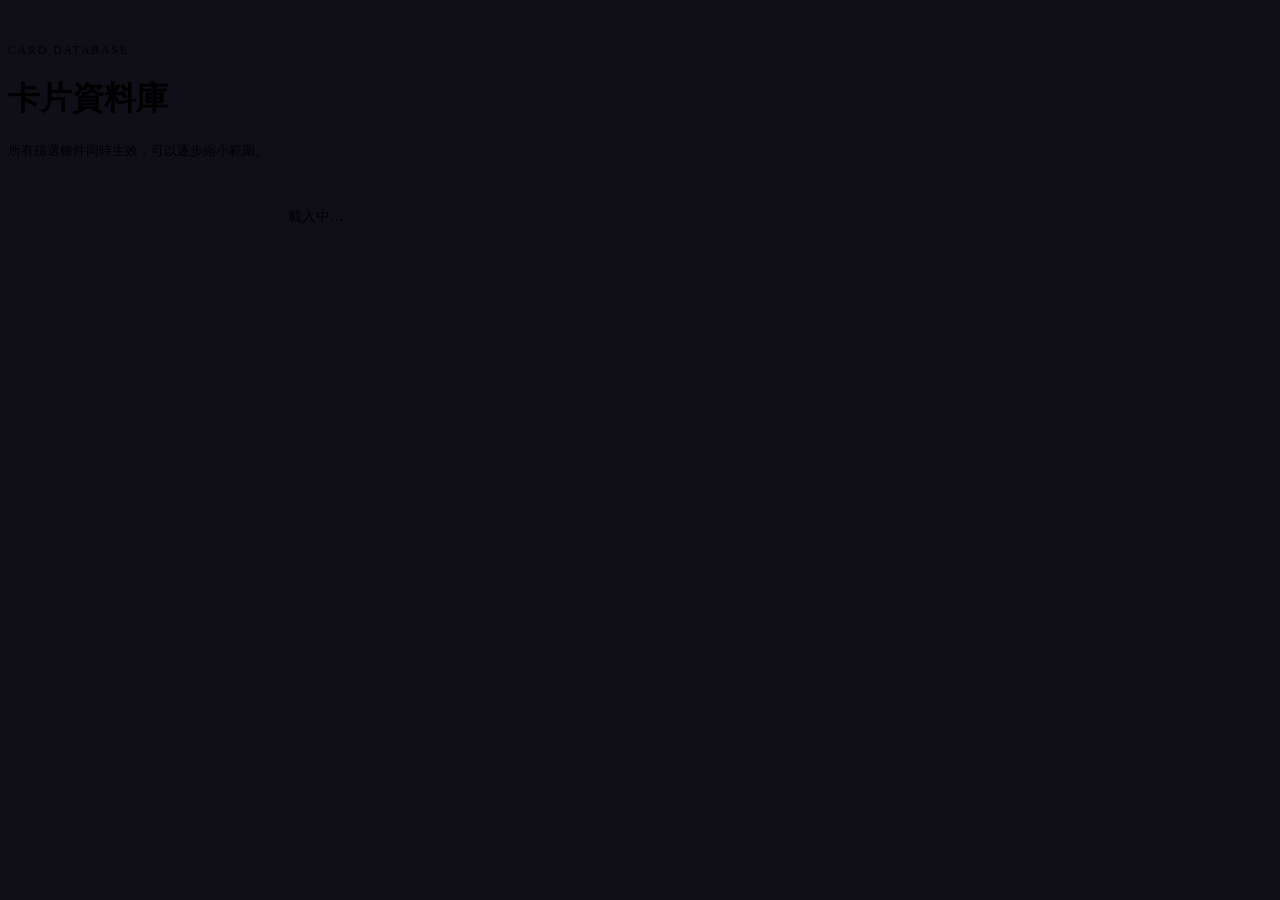
==== cards.html @ da3b1d1a "頁籤圖示更換" ====
<!DOCTYPE html>
<html lang="zh-Hant">
<head>
<meta charset="UTF-8">
<style>html,body{background:#100f18;}</style>
<meta name="viewport" content="width=device-width, initial-scale=1.0">
<title>卡片資料庫 | 新世界狂歡 | 關卡攻略筆記</title>
<link rel="icon" href="assets/img/site-icon/favicon.svg" type="image/svg+xml">
<link rel="icon" href="assets/img/site-icon/favicon-32.png" type="image/png" sizes="32x32">
<link rel="icon" href="assets/img/site-icon/icon-192.png" type="image/png" sizes="192x192">
<link rel="icon" href="assets/img/site-icon/icon-512.png" type="image/png" sizes="512x512">
<link rel="apple-touch-icon" href="assets/img/site-icon/apple-touch-icon.png" sizes="180x180">
<link rel="preconnect" href="https://fonts.googleapis.com">
<link href="https://fonts.googleapis.com/css2?family=Cinzel:wght@600;700&family=Noto+Sans+TC:wght@400;500;600;700&family=JetBrains+Mono:wght@500;700&display=swap" rel="stylesheet">
<link rel="stylesheet" href="assets/css/base.css">
<link rel="stylesheet" href="assets/css/components.css">
<link rel="stylesheet" href="assets/css/card-face.css">
</head>
<body>
<div id="navbar-host"></div>

<header class="container page-header">
  <div class="page-eyebrow">Card Database</div>
  <h1>卡片資料庫</h1>
  <p id="cards-description">所有篩選條件同時生效，可以逐步縮小範圍。</p>
</header>

<main class="container">
  <div class="filter-grid-layout fg-page">
    <aside class="fg-sidebar" id="filter-host"></aside>
    <div>
      <div class="result-bar" id="result-count">載入中…</div>
      <div id="card-grid-host"></div>
    </div>
  </div>
</main>

<div id="footer-host"></div>

<script type="module" src="src/pages/cardsPage.js"></script>
</body>
</html>
---- assets/css/components.css ----
/* =========================================================
   Navbar
   ========================================================= */
.navbar {
  border-bottom: 1px solid var(--border-soft);
  background: rgba(16,15,24,0.9);
  backdrop-filter: blur(6px);
  position: sticky;
  top: 0;
  z-index: 50;
}
.navbar-inner {
  max-width: var(--max-width);
  margin: 0 auto;
  padding: 14px 20px;
  display: flex;
  align-items: center;
  gap: 28px;
  flex-wrap: wrap;
}
.navbar-brand {
  font-family: var(--font-display);
  font-size: 1.15rem;
  color: var(--accent-gold);
  letter-spacing: 0.06em;
  white-space: nowrap;
}
.navbar-brand span.navbar-brand-sub { color: var(--text-dim); font-size: 0.75rem; font-family: var(--font-body); margin-left: 6px; letter-spacing: 0; }
.navbar-links { display: flex; gap: 4px; flex-wrap: wrap; }
.navbar-links a {
  color: var(--text-dim);
  padding: 8px 14px;
  border-radius: var(--radius-sm);
  font-size: 0.92rem;
}
.navbar-links a:hover, .navbar-links a.active {
  color: var(--text);
  background: var(--bg-card);
  text-decoration: none;
}

.page-header { padding-top: 36px; padding-bottom: 20px; border-bottom: 1px solid var(--border-soft); margin-bottom: 28px; }
/* stage-detail.html's header — replaces the old plain <h1>{{標題}}</h1>.
   Sized between body text and the site's normal 1.9rem h1 (per the
   "不要一樣大" request), color stays plain --text rather than the gold
   accent so it doesn't compete with .chapter-title above it or
   .page-eyebrow. The visible heading is .stage-switcher-label (plain
   text — always shows the full "章節 · 序號", independent of whatever
   each <option>'s own text says); the actual <select> sits invisible
   on top of it (opacity:0, stretched via position:absolute) purely so
   tapping the heading still opens the native picker. This split exists
   because a native <select> can't show different text for its closed
   state vs. its open dropdown list — shortening the option labels (see
   stageDetail.js, avoids the native list wrapping mid-word on long
   entries like SP-1~4) would otherwise have shortened this heading too. */
.stage-switcher-wrap { position: relative; display: inline-block; }
.stage-switcher-label {
  font-family: var(--font-display);
  font-size: 1rem;
  font-weight: 700;
  letter-spacing: 0.02em;
  color: var(--text);
  pointer-events: none;
}
.stage-switcher {
  position: absolute;
  inset: 0;
  width: 100%;
  height: 100%;
  opacity: 0;
  border: none;
  padding: 0;
  cursor: pointer;
}
.stage-switcher:focus { outline: none; }
.stage-switcher-wrap:focus-within .stage-switcher-label { outline: 2px solid var(--accent-teal); outline-offset: 2px; }
.page-header p {
  color: var(--text-dim);
  margin: 0;
  font-size: 0.8rem;
  white-space: pre-wrap;
}
.page-eyebrow {
  font-family: var(--font-mono);
  font-size: 0.72rem;
  letter-spacing: 0.18em;
  text-transform: uppercase;
  color: var(--accent-teal);
  margin-bottom: 8px;
}

/* =========================================================
   Buttons
   ========================================================= */
.btn {
  display: inline-flex; align-items: center; justify-content: center; gap: 6px;
  border: 1px solid var(--border);
  background: var(--bg-elevated);
  color: var(--text);
  padding: 0.6em 1.1em;
  border-radius: var(--radius-sm);
  font-size: 0.9rem;
  font-weight: 500;
  transition: background 0.15s, border-color 0.15s, transform 0.1s;
}
.btn:hover { background: var(--bg-card-hover); border-color: var(--text-faint); }
.btn:active { transform: translateY(1px); }
.btn-primary { background: var(--accent-gold); border-color: var(--accent-gold); color: #1a1608; font-weight: 700; }
.btn-primary:hover { background: #d9b46c; border-color: #d9b46c; }
.btn-secondary { background: transparent; border-color: var(--accent-teal-dim); color: var(--accent-teal); }
.btn-secondary:hover { background: rgba(79,200,176,0.1); }
.btn-danger { background: transparent; border-color: var(--danger); color: var(--danger); }
.btn-danger:hover { background: rgba(226,96,79,0.12); }
.btn-sm { padding: 0.4em 0.8em; font-size: 0.8rem; }
.btn-block { width: 100%; }
.btn:disabled { opacity: 0.45; cursor: not-allowed; }

.btn-row { display: flex; gap: 8px; flex-wrap: wrap; }

/* =========================================================
   Accordion (stage list)
   ========================================================= */
/* Each chapter's own box (2026-09-06) — border/background come from
   --chapter-box-border/--chapter-box-bg, set inline per-chapter by
   stagesList.js from 網站設定 → 章節外觀 (keyed by the exact chapter
   string, e.g. "忘卻遺跡 第 22 季") — a chapter with no configured
   style just falls back to the plain default box below. */
/* Scoped to .so-wrap specifically (2026-09-07) — .chapter-group is
   also reused on 我的隊伍總覽/隊伍筆記 as a plain title wrapper (their
   own visible box is .mt-chapter-box instead, one per row, not one per
   chapter), so this box styling must NOT leak there unscoped — it did
   before this fix, as an unintended side effect. */
.so-wrap > .chapter-group {
  margin-bottom: 24px;
  border: 1px solid var(--chapter-box-border, var(--border-soft));
  background: var(--chapter-box-bg, transparent);
  border-radius: var(--radius-md);
  padding: 20px;
}
.chapter-group { margin-bottom: 24px; }
.chapter-title {
  font-family: var(--font-display);
  color: var(--accent-gold);
  font-size: 1.1rem;
  margin-bottom: 10px;
  padding-left: 2px;
}

/* 過往關卡 (2026-09-06) — one shared box around the WHOLE section (not
   one box per chapter inside it, unlike the main chapters above), plus
   its own divider above the "過往關卡" heading. Button appearance is
   scoped by setting the exact same --so-btn-*/--so-divider-* custom
   properties stagesList.js's main .so-wrap already uses, but on THIS
   element instead — CSS variables resolve from the nearest ancestor
   that sets them, so every .so-btn/.so-row inside naturally picks up
   the past-section's own values without needing separate selectors or
   duplicated CSS rules. */
/* A plain div, not <hr> (2026-09-06) — <hr> carries inconsistent
   browser-default styling (inset border/groove effects vary by
   browser) that can silently fight with author CSS trying to recolor
   it; a div has none of that baggage. */
.stage-past-divider {
  height: var(--past-divider-width, 1px);
  background: var(--past-divider-color, var(--accent-gold));
  margin: 30px 0;
  max-width: 640px;
}
/* 系列篩選 chips (2026-09-07) — shared markup across 關卡攻略/我的隊伍
   總覽/隊伍筆記 (each page's own small renderSeriesFilter copy). */
.series-filter { display: flex; flex-wrap: wrap; gap: 8px; margin-bottom: 20px; }
.series-filter-btn {
  padding: 6px 16px;
  border-radius: 999px;
  border: 1px solid var(--border);
  background: none;
  color: var(--text-dim);
  font-size: 0.85rem;
  cursor: pointer;
}
.series-filter-btn.active { background: var(--accent-gold); border-color: var(--accent-gold); color: #201e2f; font-weight: 700; }

.stage-past-heading {
  /* Matches the page's own <h1>（"關卡攻略"）— color/weight/family,
     NOT .chapter-title's gold (2026-09-06 correction: this heading
     names the SECTION, it isn't a chapter name itself, so it shouldn't
     read as one). */
  font-family: var(--font-display);
  font-weight: 700;
  color: var(--text);
  font-size: 1.5rem;
  margin-bottom: 16px;
}
.stage-past-section {
  max-width: 640px;
  border: 1px solid var(--past-box-border, var(--border-soft));
  background: var(--past-box-bg, transparent);
  border-radius: var(--radius-md);
  padding: 20px;
}
.stage-past-section .chapter-group {
  /* No per-chapter box inside the past section — the outer
     .stage-past-section above is the only box here — so this is
     un-done back to a plain spacer, and the title gets its own
     (smaller, dimmer, admin-editable) treatment instead of
     .chapter-title's normal size/color. */
  margin-bottom: 24px;
  border: none;
  background: none;
  padding: 0;
}
.stage-past-section .chapter-group:last-child { margin-bottom: 0; }
.stage-past-section .chapter-title {
  color: var(--past-chapter-title-color, var(--text-dim));
  font-size: var(--past-chapter-title-size, 0.9rem);
}

/* 關卡攻略 stage-order buttons — replaces the old per-stage accordion.
   Every visual property here has a var(--so-xxx, fallback) — the
   fallback is what renders if site-settings.json's stageButtonStyle is
   ever missing/incomplete; the actual value normally comes from
   stagesList.js reading that setting and writing these custom
   properties onto .so-wrap. Deliberately max-width-capped (not 100% of
   the page container) so it stays a similar visual size on a wide
   desktop screen instead of stretching into a mostly-empty wide block —
   same reasoning as the round table's own max-width. */
.so-wrap { max-width: 640px; }
.so-grid { margin-bottom: 28px; }
.so-row {
  display: flex;
  gap: 10px;
  padding-bottom: 12px;
  margin-bottom: 12px;
  /* Divider drawn as a background strip (not border-bottom) — a CSS
     border can't render a gradient reliably, but a background-image
     gradient can, which is what lets 分隔線 support a two-color
     gradient the same way the button background does. Solid color is
     just this same gradient with both stops set to the same color. */
  background-image: linear-gradient(to right, var(--so-divider-start, var(--accent-gold)), var(--so-divider-end, var(--accent-gold)));
  background-repeat: no-repeat;
  background-position: bottom;
  background-size: 100% var(--so-divider-width, 1px);
}
.so-row:last-child { background-image: none; margin-bottom: 0; padding-bottom: 0; }
.so-btn {
  flex: 1; /* every button in a row equally shares that row's width,
              whether the row has 2 buttons or 4 — never wraps, never
              gets visually squeezed unevenly */
  display: inline-flex;
  align-items: center;
  justify-content: center;
  padding: var(--so-btn-pad-y, 12px) var(--so-btn-pad-x, 6px);
  border-style: solid;
  border-width: var(--so-btn-border-width, 1px);
  border-color: var(--so-btn-border-color, var(--border-soft));
  border-radius: var(--so-btn-radius, 8px);
  background: var(--so-btn-bg, var(--bg-card));
  color: var(--so-btn-text, var(--text));
  font-family: var(--so-btn-font, var(--font-display));
  font-size: var(--so-btn-font-size, 0.95rem);
  font-weight: 700;
  text-decoration: none;
  transition: transform 0.15s, box-shadow 0.15s;
}
.so-btn:hover {
  transform: translateY(-2px);
  box-shadow: 0 4px 10px rgba(0,0,0,0.35);
}

.accordion { border: 1px solid var(--border-soft); border-radius: var(--radius-md); overflow: hidden; }
.accordion-item + .accordion-item { border-top: 1px solid var(--border-soft); }
.accordion-header {
  width: 100%;
  display: flex; align-items: center; gap: 14px;
  background: var(--bg-elevated);
  border: none; color: var(--text);
  padding: 16px 18px;
  text-align: left;
  font-size: 1rem;
}
.accordion-header:hover { background: var(--bg-card); }
.accordion-order {
  font-family: var(--font-mono);
  color: var(--accent-teal);
  font-size: 0.85rem;
  min-width: 46px;
}
.accordion-stage-title { flex: 1; font-weight: 600; }
.accordion-caret { color: var(--text-faint); transition: transform 0.18s; }
.accordion-item.open .accordion-caret { transform: rotate(90deg); }
.accordion-panel {
  background: var(--bg-card);
  padding: 0 18px;
  max-height: 0;
  overflow: hidden;
  transition: max-height 0.22s ease, padding 0.22s ease;
}
.accordion-item.open .accordion-panel { padding: 16px 18px 20px; max-height: 900px; }
.accordion-block { margin-bottom: 14px; }
.accordion-block-label { font-size: 0.78rem; color: var(--text-faint); letter-spacing: 0.05em; margin-bottom: 6px; }
.tag-row { display: flex; gap: 8px; flex-wrap: wrap; }
.mini-team-row { display: flex; gap: 10px; flex-wrap: wrap; }
.guide-preview { color: var(--text-dim); font-size: 0.9rem; }
.guide-preview p { margin: 0; }

/* =========================================================
   Section divider (stage detail page)
   ========================================================= */
.section { margin-bottom: 36px; }
.section-title {
  display: flex; align-items: center; gap: 10px;
  margin-bottom: 16px;
}
.section-title h2 { margin: 0; }
.section-title::after { content: ""; flex: 1; height: 1px; background: var(--border-soft); }
/* stage-detail.html「我的隊伍」區塊，說明「我的隊伍總覽」頁只會列出
   第1組——固定顯示在標題/按鈕列下方，不分桌機/手機都一樣位置，避免
   跟按鈕擠在同一列時窄螢幕被截斷。 */
.section-title-note { color: var(--accent-teal); font-size: 0.8rem; margin: -8px 0 16px; }
.guide-content {
  background: var(--bg-card);
  border: 1px solid var(--border-soft);
  border-radius: var(--radius-md);
  padding: 18px 20px;
  font-size: 0.9rem;
  line-height: 1.6;
  max-width: 640px;
}
.guide-content :last-child { margin-bottom: 0; }
/* Same fix as .ultimate-skill-desc p — Quill wraps each line in its own
   <p> on Enter; without this, the browser's own default paragraph
   margin (not this site's design) creates a much looser line spacing
   here than what the admin's Quill editor itself shows while typing. */
.guide-content p { margin: 0; }
/* Quill (the admin's rich-text editor) writes <span class="ql-size-large">
   for the one-step-up size option, and inline color styles for the
   swatch picker (those need no extra CSS — they're plain style="color:").
   The admin page has Quill's own stylesheet loaded so this class already
   renders there; the public site doesn't load Quill at all, so this rule
   is what makes the same markup look right here too. Deliberately modest
   (not Quill's default 1.5em) per the "限制一個程度不能放太大" request. */
.guide-content .ql-size-large { font-size: 1.3em; }

/* Round table (回合表) — a real <table>, separate from .guide-content's
   rich text. Fixed max-width (not full-container-width) so it doesn't
   stretch into a mostly-empty wide block on a big desktop screen —
   stays roughly the same visual size whether you're on mobile or a wide
   monitor, just left-aligned rather than centered so it lines up with
   the guide text above/below it. table-layout is deliberately left at
   its default (auto), not "fixed" — that's what lets column 1 hug
   whatever its longest line actually is while column 2 takes the rest;
   no JS measurement involved. */
.rt-table {
  max-width: 640px;
  width: 100%;
  border-collapse: collapse;
  margin: 16px 0;
  background: var(--bg-card);
}
.rt-table td {
  border: 1px solid var(--border-soft);
  padding: 8px 12px;
  color: var(--text);
  font-size: 0.9rem;
  line-height: 1.6;
  vertical-align: top;
}
.rt-table td:first-child {
  white-space: nowrap;
  font-weight: 600;
  color: var(--text-dim);
}
.rt-table td:last-child {
  width: 100%; /* takes whatever's left after column 1's content-hugged width */
  overflow-wrap: break-word;
}

/* Divider inserted from the rich-text editor's toolbar (攻略內容 /
   必殺技敘述 — both share this). A "ticket perforation" dash-dot line:
   drawn with an SVG background (round-capped dashes + a round dot, on a
   repeating tile) rather than CSS border-style:dashed, which only draws
   uniform rectangular dashes and looks flat/plain by comparison.
   Narrower than the content column and left-aligned (not centered) to
   read as a break in the text rather than a decorative full-width rule. */
hr.ql-divider {
  border: none;
  width: 60%;
  max-width: 320px;
  height: 4px;
  margin: 1.1em 0;
  background-image: url("data:image/svg+xml,%3Csvg%20xmlns%3D%22http%3A//www.w3.org/2000/svg%22%20width%3D%2222%22%20height%3D%224%22%3E%3Cline%20x1%3D%220%22%20y1%3D%222%22%20x2%3D%2222%22%20y2%3D%222%22%20stroke%3D%22%23a29cbf%22%20stroke-width%3D%221.3%22%20stroke-linecap%3D%22round%22%20stroke-dasharray%3D%226%2C8%2C0%2C8%22/%3E%3C/svg%3E");
  background-repeat: repeat-x;
  background-position: left center;
}

/* =========================================================
   Tag pill (icon + label, read-only display)
   ========================================================= */
.tag-pill {
  display: inline-flex; align-items: center; gap: 6px;
  background: var(--bg-elevated);
  border: 1px solid var(--border);
  border-radius: 999px;
  padding: 5px 12px 5px 6px;
  font-size: 0.82rem;
  color: var(--text-dim);
}
.tag-pill img { width: 18px; height: 18px; }

/* =========================================================
   Filter + grid two-column layout — shared by 卡片資料庫 (cards.html)
   and the「選擇卡片」picker modal (CardPicker.js), so both look and
   behave the same: 300px filter sidebar on the left, results on the
   right, stacking to one column on narrow viewports.
   ========================================================= */
.filter-grid-layout { display: grid; grid-template-columns: 260px 1fr; gap: 20px; align-items: start; }
.filter-grid-layout .fg-sidebar {
  background: var(--bg-elevated);
  border: 1px solid var(--border-soft);
  border-radius: var(--radius-md);
  position: sticky;
  top: 0;
  max-height: 70vh;
  overflow-y: auto;
  overflow-x: hidden;
}
/* Holds the actual padding that used to live on .fg-sidebar itself.
   .filter-panel-header is a *sibling* of this, not a child — sitting
   directly in .fg-sidebar with no padding to fight against — so its
   sticky/opaque background reaches the sidebar's real top edge with no
   gap for scrolled-past content to peek through. (A negative-margin
   trick to cancel .fg-sidebar's old padding was tried first and didn't
   reliably work — sticky positioning + negative margins is a known
   rough combination — so this restructures around the problem instead
   of fighting it.) */
.fg-sidebar-body { padding: 16px; }
.filter-grid-layout .result-bar { display: flex; justify-content: space-between; align-items: center; margin-bottom: 14px; color: var(--text-dim); font-size: 0.85rem; }
/* Page context (卡片資料庫) has a sticky navbar above it that the modal
   context (CardPicker) doesn't — offset the sidebar down by the navbar's
   own height so it doesn't stick underneath/behind it while scrolling. */
.filter-grid-layout.fg-page .fg-sidebar { top: 78px; }
@media (max-width: 700px) {
  .filter-grid-layout { grid-template-columns: 1fr; }
  .filter-grid-layout .fg-sidebar { position: static; max-height: none; }
}

/* =========================================================
   Card info modal — small class/element icons + ultimate skill block
   ========================================================= */
.card-info-meta { display: flex; align-items: center; gap: 8px; margin-bottom: 16px; }
.card-info-icon {
  width: 30px;
  height: 30px;
  object-fit: contain;
  filter: drop-shadow(0 1px 3px rgba(0,0,0,0.5));
  -webkit-user-drag: none;
}
.card-info-cd { font-size: 0.9rem; color: var(--text-dim); margin-left: 4px; }

/* Card info modal — no text selection anywhere in it (title, meta,
   必殺技 description, tags); right-click is separately blocked in
   CardInfoModal.js. Doesn't stop someone determined via devtools, just
   removes the easy "select all, copy" / "right-click → 另存圖片" path. */
.card-info-modal-body {
  user-select: none;
  -webkit-user-select: none;
}
/* The label sits like a tab on top of the description box: rounded top
   corners, square bottom corners, no gap to the box below it. The desc
   box mirrors this — square top-left (so the two shapes fuse into one
   continuous outline where they meet) and the label's own radius on
   its other three corners for visual balance. */
.ultimate-skill-label {
  display: inline-block;
  background: #373737;
  color: var(--text-dim);
  font-weight: 700;
  font-size: 0.85rem;
  padding: 6px 14px;
  border-radius: var(--radius-sm) var(--radius-sm) 0 0;
}
.ultimate-skill-desc {
  background: transparent;
  border: 1px solid var(--border);
  border-radius: 0 var(--radius-sm) var(--radius-sm) var(--radius-sm);
  padding: 12px 14px;
  font-size: 0.88rem;
  line-height: 1.6;
  color: var(--text);
  overflow-wrap: break-word;
  /* Some 必殺技敘述 entries are legacy plain text with literal \n line
     breaks (not Quill's usual per-line <p>) — a browser's default
     white-space handling collapses a bare \n to a single space, which
     is why 後台 (Quill, which does preserve raw \n visually) and 前台
     used to disagree on the same text (2026-09-07). pre-line preserves
     \n as a real line break while still letting normal spaces/wrapping
     behave as usual — it doesn't do anything to content that's already
     properly <p>-wrapped, so this is safe for every other card too. */
  white-space: pre-line;
  /* Belt-and-suspenders: normal block-level <p>/<br> tags already break
     correctly without this, but if a paste ever lands as a literal "\n"
     character inside a text node (rather than as its own tag), the
     default white-space:normal silently collapses it into a space —
     this makes any literal newline character visible too, not just tag
     -based ones. */
  white-space: pre-wrap;
}
.ultimate-skill-desc p { margin: 0; }
.ultimate-skill-desc .ql-size-large { font-size: 1.3em; }

/* =========================================================
   Card grid & card button (used by CardGrid / CardButton)
   ========================================================= */
.card-grid {
  display: grid;
  grid-template-columns: repeat(auto-fill, minmax(120px, 1fr));
  gap: 12px;
}
/* Denser variant for the 選擇卡片 picker modal, which has less width to
   work with than the full 卡片資料庫 page — smaller minimum tile size so
   more cards fit per row (~5 on desktop, ~3 on narrow phones via the
   media query below), without changing the main card database page. */
.card-grid.card-grid--compact {
  grid-template-columns: repeat(auto-fill, minmax(108px, 1fr));
  gap: 10px;
}
@media (max-width: 480px) {
  .card-grid.card-grid--compact {
    grid-template-columns: repeat(auto-fill, minmax(72px, 1fr));
    gap: 6px;
  }
}
.card-btn {
  position: relative;
  background: var(--bg-card);
  border: 2px solid var(--border-soft);
  border-radius: var(--radius-md);
  padding: 0;
  /* No overflow:hidden — CardFace clips its own artwork/gradient via
     .card-face-clip; leaving this visible lets the element badge
     protrude past the card edge as designed. */
  text-align: left;
  transition: border-color 0.15s, transform 0.1s;
  aspect-ratio: 200 / 260;
  container-type: inline-size;
}
.card-btn:hover { border-color: var(--text-faint); transform: translateY(-2px); }
.card-btn.selected { border-color: var(--accent-teal); box-shadow: 0 0 0 2px rgba(79,200,176,0.35); }
.card-btn.disabled { cursor: default; }
.card-btn.disabled:hover { border-color: var(--border-soft); transform: none; }
.card-btn-disabled-overlay {
  position: absolute;
  /* Matches .card-face-badge-tl's own overflow amount (top:-4cqw;
     left:-4cqw; in card-face.css) so the dimming actually reaches the
     element badge that's deliberately poking past the card's own edge —
     inset:0 alone left that badge lit up outside the dimmed area. */
  top: -4cqw;
  left: -4cqw;
  right: 0;
  bottom: 0;
  background: rgba(25,23,38,0.7);
  border-radius: inherit;
  pointer-events: none;
  z-index: 3;
}
/* Hover-only "view card info" button — same footprint as the 定位 badge
   (34cqw), bottom-right, styled to match the badge family (circular,
   drop-shadow) but with its own icon since there's no uploaded asset for
   this one. Hidden until hover/focus so it doesn't compete with the
   artwork at rest. */
.card-info-btn {
  position: absolute;
  right: -2cqw;
  bottom: -2cqw;
  width: 34cqw;
  height: 34cqw;
  display: flex;
  align-items: center;
  justify-content: center;
  border-radius: 50%;
  background: rgba(20,19,31,0.92);
  border: 1.5px solid var(--accent-teal-dim);
  color: var(--accent-teal);
  opacity: 0;
  pointer-events: none;
  transition: opacity 0.15s, transform 0.15s;
  z-index: 4;
  filter: drop-shadow(0 1px 3px rgba(0,0,0,0.6));
  cursor: pointer;
}
.card-info-btn svg { width: 62%; height: 62%; }
.card-btn:hover .card-info-btn,
.card-info-btn:focus-visible {
  opacity: 1;
  pointer-events: auto;
}
.card-info-btn:hover { transform: scale(1.08); background: rgba(20,19,31,1); }
.card-empty-slot {
  display: flex; align-items: center; justify-content: center;
  background: var(--bg-elevated);
  border: 2px dashed var(--border);
  border-radius: var(--radius-md);
  aspect-ratio: 200 / 260;
  /* Without this, a <button> just sizes to its own "+" content (small,
     roughly square) and only THEN applies aspect-ratio to that small
     width — same underlying issue as elsewhere on this site, a form
     element not filling its container on its own. The filled slot's
     card button gets width:100% set inline (see TeamEditor.js); this
     is the empty-slot equivalent, so both end up the same size/shape
     inside their shared 88px-wide .team-slot-btn column. */
  width: 100%;
  box-sizing: border-box;
  color: var(--text-faint);
  font-size: 2rem;
}
.card-empty-slot:hover { border-color: var(--accent-teal-dim); color: var(--accent-teal); }
.empty-state {
  text-align: center;
  padding: 50px 20px;
  color: var(--text-dim);
  border: 1px dashed var(--border);
  border-radius: var(--radius-md);
}
.empty-state h3 { color: var(--text); }

/* =========================================================
   Filter panel — badge / icon / avatar / range / icon-multi
   ========================================================= */
.filter-panel { display: flex; flex-direction: column; gap: 18px; }
.filter-group-label {
  font-size: 0.82rem;
  color: var(--text-faint);
  letter-spacing: 0.06em;
  margin-bottom: 8px;
}
.filter-options { display: flex; gap: 10px; flex-wrap: wrap; }
.tag-group-block + .tag-group-block { margin-top: 18px; }
.tag-group-label {
  font-size: 0.82rem;
  color: var(--accent-teal);
  letter-spacing: 0.06em;
  margin-bottom: 8px;
  font-weight: 600;
}

.opt-badge {
  border: 1px solid var(--border);
  background: var(--bg-elevated);
  color: var(--text-dim);
  padding: 8px 16px;
  border-radius: var(--radius-sm);
  font-weight: 700;
  font-family: var(--font-mono);
  font-size: 0.85rem;
}
.opt-badge.active { color: #14131f; border-color: transparent; }

/* Icon-style options (定位/屬性): no wrapping circle/background — the
   uploaded icon artwork (which already has its own frame/rim baked in)
   fills the whole clickable area directly, enlarged, so there's no
   double-ring effect from stacking a CSS circle behind it. */
.opt-icon {
  width: 56px; height: 56px;
  display: flex; align-items: center; justify-content: center;
  background: none;
  border: none;
  padding: 0;
  cursor: pointer;
  opacity: 0.55;
  transition: opacity 0.15s, transform 0.15s;
}
.opt-icon img {
  width: 100%; height: 100%; object-fit: contain;
  /* Belt-and-suspenders alongside <img draggable="false"> in
     FilterPanel.js — some browsers still allow a drag gesture to pick
     up the image unless this is set too, which was getting in the way
     of just clicking to select. */
  -webkit-user-drag: none;
  user-select: none;
  -webkit-user-select: none;
}
.opt-icon.active { opacity: 1; transform: scale(1.08); }
/* 屬性 icons only (定位 stays 56px) — per explicit request the element
   icons read as slightly too large relative to 定位's. */
.filter-group-elementId .opt-icon { width: 44px; height: 44px; }

.opt-avatar {
  width: 56px; height: 56px;
  display: flex; align-items: center; justify-content: center;
  background: none;
  border: none;
  padding: 0;
  cursor: pointer;
  opacity: 0.55;
  transition: opacity 0.15s, transform 0.15s;
}
.opt-avatar img {
  width: 100%; height: 100%; object-fit: contain;
  -webkit-user-drag: none;
  user-select: none;
  -webkit-user-select: none;
}
.opt-avatar.active { opacity: 1; transform: scale(1.08); }

/* 卡片管理側欄的角色篩選 (2026-09-09) — 跟篩選面板同一顆 .opt-avatar，
   只是邊欄比篩選面板窄，縮小一點、間距也收緊一點才排得下。 */
.card-character-filter-grid {
  display: flex; flex-wrap: wrap; gap: 6px;
  margin-bottom: 12px;
  padding-bottom: 12px;
  border-bottom: 1px solid var(--border-soft);
}
.card-character-filter-grid .opt-avatar { width: 40px; height: 40px; }

.opt-range {
  border: 1px solid var(--border);
  background: var(--bg-elevated);
  color: var(--text-dim);
  padding: 8px 18px;
  border-radius: var(--radius-sm);
  font-family: var(--font-mono);
  font-weight: 600;
}
.opt-range.active { background: var(--accent-teal); border-color: var(--accent-teal); color: #0d1f1c; }
/* Fixed 2-column grid for the "normal" tag rows — short labels sit two
   to a row; anything actually measured as too long (see
   widenOverflowingTags in TagPicker.js) gets .opt-tag-wide and spans
   both columns instead of wrapping or getting squeezed. This exact
   rule (fixed 2 columns) is confirmed working on the public site —
   don't change it here; add a *new* class instead (see .tag-flow-admin
   below) if a different context needs different column behavior. */
.tag-flow {
  display: grid;
  grid-template-columns: repeat(2, 1fr);
  gap: 10px;
}
/* Admin-only variant (see fieldSelectors.js's flowClass option) — plain
   flex-wrap, each button's own width is set inline by TagPicker.js
   (computeFixedTagWidth), straight from that label's character count.
   No grid, no column-sharing, no live measurement: a given label is
   always the same width regardless of what's next to it, and rows just
   wrap whenever the next button doesn't fit. Public site never uses
   this class, so it can't be affected by it. */
.tag-flow-admin {
  display: flex;
  flex-wrap: wrap;
  gap: 10px;
}
.tag-flow .opt-tag {
  width: 100%;
  min-width: 0;
  box-sizing: border-box;
}
.tag-flow-admin .opt-tag {
  flex: 0 0 auto;
}
.tag-flow .opt-tag span, .tag-flow-admin .opt-tag span {
  overflow: hidden;
  text-overflow: ellipsis;
  min-width: 0;
}
.tag-flow .opt-tag-wide { grid-column: 1 / -1; }
.opt-tag {
  display: inline-flex; align-items: center; gap: 7px;
  border: 1px solid var(--border);
  background: var(--bg-elevated);
  border-radius: 999px;
  padding: 7px 14px 7px 9px;
  color: var(--text-dim);
  font-size: 0.8rem;
  white-space: nowrap;
  opacity: 0.75;
  transition: opacity 0.15s, border-color 0.15s, background 0.15s;
}
.opt-tag img { width: 20px; height: 20px; flex-shrink: 0; }
.opt-tag.active { opacity: 1; border-color: var(--accent-teal); background: rgba(79,200,176,0.12); color: var(--text); }

.filter-panel-header {
  display: flex;
  justify-content: space-between;
  align-items: center;
  padding: 16px 16px 10px 16px;
  border-bottom: 1px solid var(--border-soft);
  border-radius: var(--radius-md) var(--radius-md) 0 0;
  position: sticky;
  top: 0;
  z-index: 2;
  background: var(--bg-elevated);
}
.filter-count { font-size: 0.82rem; color: var(--text-faint); }

/* =========================================================
   Modal
   ========================================================= */
.modal-overlay {
  position: fixed; inset: 0;
  background: rgba(8,7,13,0.72);
  display: flex; align-items: center; justify-content: center;
  z-index: 200;
  padding: 20px;
}
.modal-box {
  background: var(--bg-elevated);
  border: 1px solid var(--border);
  border-radius: var(--radius-lg);
  width: 100%;
  max-width: 640px;
  max-height: 88vh;
  display: flex; flex-direction: column;
  box-shadow: 0 20px 60px rgba(0,0,0,0.5);
}
.modal-box.modal-wide { max-width: 920px; }
.modal-header {
  display: flex; align-items: center; justify-content: space-between;
  padding: 18px 22px;
  border-bottom: 1px solid var(--border-soft);
}
.modal-header h2 { margin: 0; font-size: 1.1rem; }
.modal-close { background: none; border: none; color: var(--text-faint); font-size: 1.3rem; line-height: 1; padding: 4px 8px; border-radius: 6px; }
.modal-close:hover { color: var(--text); background: var(--bg-card); }
.modal-body { padding: 20px 22px; overflow-y: auto; }
/* 匯入備份 dialog's (例如…) explanatory asides — see backupModals.js.
   Kept visually distinct (dimmer, smaller) from the actual instruction
   sentence above it so it reads as "just an example", not part of the
   core rule. white-space:pre-line preserves the \n line breaks already
   baked into that string in backupModals.js. */
.backup-modal-note { color: var(--text-faint); font-size: 0.85rem; white-space: pre-line; margin-top: -6px; }
/* 【加入檔案】【覆蓋檔案】標題 — 金色（沿用網站既有的 --accent-gold），
   並把預設 h3 的 0.5em 下邊距收窄，讓標題跟緊接在下面的說明句貼近。 */
.backup-modal-title { color: var(--accent-gold); margin-bottom: 0.15em; }
.modal-footer { padding: 16px 22px; border-top: 1px solid var(--border-soft); display: flex; justify-content: flex-end; gap: 10px; }

/* =========================================================
   Forms
   ========================================================= */
.form-field { margin-bottom: 16px; }
/* Marks a field as the start of a visually distinct sub-section (e.g.
   關卡按鈕外觀 after a run of plain text-description fields) — a
   clear rule + extra breathing room above it, rather than just another
   16px-spaced field blending into the ones before it. */
.form-field-section-break {
  margin-top: 32px;
  padding-top: 24px;
  border-top: 2px solid var(--border-soft);
}
.form-field-section-break > label {
  font-size: 1.05rem;
  color: var(--text);
  font-weight: 700;
  margin-bottom: 4px;
}
.form-field label { display: block; font-size: 0.85rem; color: var(--text-dim); margin-bottom: 6px; }
.form-field input[type="text"], .form-field textarea { width: 100%; }
.form-field textarea { resize: vertical; min-height: 70px; white-space: pre-wrap; }
.form-hint { font-size: 0.76rem; color: var(--text-faint); margin-top: 4px; }

/* Lightweight "select text, apply color" editor for a team's 備註 —
   a plain contenteditable + a few color-swatch buttons, deliberately not
   pulling in the full Quill library (that's an admin-only dependency;
   this field lives on the public site). */
.note-editor-toolbar { display: flex; gap: 6px; margin-bottom: 6px; }
.note-color-swatch {
  width: 22px; height: 22px;
  border-radius: 50%;
  border: 2px solid var(--border-soft);
  padding: 0;
  cursor: pointer;
}
.note-color-swatch:hover { border-color: var(--text-dim); }
.note-color-reset {
  background: var(--bg-elevated);
  color: var(--text-dim);
  font-size: 0.72rem;
  font-weight: 700;
  display: flex;
  align-items: center;
  justify-content: center;
}
.note-editor {
  min-height: 70px;
  border: 1px solid var(--border);
  border-radius: 8px;
  padding: 10px 12px;
  background: var(--bg-elevated);
  color: var(--text);
  font-size: 0.9rem;
  line-height: 1.6;
  white-space: pre-wrap;
  outline: none;
}
.note-editor:focus { border-color: var(--accent-teal); }
.note-editor:empty::before { content: attr(data-placeholder); color: var(--text-faint); }
/* Links inserted via the 🔗 button in this editor — same styling
   whether you're looking at it in the admin's editing view (.note-editor)
   or the public page it ends up rendered into (.page-header p, where
   我的隊伍/關卡攻略/卡片資料庫's description text lives). */
.note-editor a, .page-header p a {
  color: var(--accent-teal);
  text-decoration: underline;
  text-underline-offset: 2px;
}
.note-editor a:hover, .page-header p a:hover { color: var(--accent-gold); }

/* =========================================================
   我的隊伍總覽 — chapter header + a row of order-number tabs
   (mirrors 關卡攻略's own button grid), one team preview panel below
   whichever tab in that chapter is currently active. Colors here are
   deliberately hand-picked (not the site's normal --accent-gold/
   --border-soft tokens) per an explicit design request for this one
   page — #c9a45c for the chapter title/panel border (same as
   --accent-gold, just spelled out since this section intentionally
   doesn't reference the variable), #887242 for the active/enabled tab
   elements, #5c5c5c for stages with no saved team.
   ========================================================= */
.mt-tab-wrap {
  /* Single source of truth for the vertical spacing above/below the
     tab row — symmetric top and bottom (8px each) so the gap from the
     box's top border down to the tabs matches the gap from the tabs
     down to whatever comes next (the .mt-tab-panel divider, or the
     box's own bottom border when nothing's expanded). .mt-tab-row NO
     LONGER has its own top/bottom padding (see below) — mixing two
     separately-tuned padding values here is exactly what produced the
     top/bottom mismatch this replaced.
   */
  padding: 8px 14px;
}
/* Tabs and the "查看攻略" link now share one line: this wraps both,
   with justify-content:space-between pushing the link to the box's
   far-right edge while the (fixed-width, content-sized) tab grid sits
   at the left — not two separate stacked rows. */
.mt-tab-toprow { display: flex; align-items: center; justify-content: space-between; gap: 10px; }
/* Horizontally-scrollable strip around the tab grid (see
   myTeamsOverview.js) — min-width:0 is required for a flex child to
   be allowed to shrink below its content's natural size at all,
   otherwise this would just push the box wider (or get clipped by
   .mt-chapter-box's overflow:hidden) instead of scrolling. The link
   (flex-shrink:0, see .mt-tab-link) always keeps its own full space,
   only this strip gives up room / scrolls when a row's tabs don't fit
   the box's actual width — e.g. 104px columns on a narrow phone. */
.mt-tab-scroll { min-width: 0; overflow-x: auto; }
.mt-tab-row {
  display: grid;
  /* grid-template-columns is set inline per-row by myTeamsOverview.js
     (see gridTemplate there) — every column is the same fixed width,
     so a tab's size never depends on its own label length. No gap
     between columns any more — cells sit directly edge-to-edge, and
     the '｜' divider is drawn as a border on the cell itself (see
     .mt-tab-cell.sep-left) instead of eating its own gap/track, so an
     active cell's background can reach fully flush against whichever
     neighbor it's next to. The grid itself is only as wide as this
     row's own tabs need — it stays left-aligned, and when it's wider
     than the box actually is, .mt-tab-scroll (its parent) is what
     handles that instead of it being squeezed or clipped. Vertical
     spacing lives entirely on .mt-tab-wrap now, not here. */
  align-items: stretch;
  column-gap: 0;
}
.mt-tab-cell {
  /* This div is the actual grid item now (not the button/span inside
     it) — divs reliably stretch to their grid column's full width by
     default, which a <button> does not always do. min-width:0 blocks
     the "item won't shrink below its content" default that could
     otherwise re-expand the column past the fixed px width.
     display:flex here (stretch is flex's default align-items) forces
     the button/span inside to fill this cell's FULL height, not just
     its own natural content height — otherwise the text could sit
     flush at the top with the cell's stretched extra height left
     empty underneath, instead of the text landing dead-center with
     equal space above and below within the gold background. */
  display: flex;
  min-width: 0;
  box-sizing: border-box;
}
/* The '｜' divider between two tabs, as a 1px border instead of a text
   glyph — a glyph carries its own font whitespace that can't be
   squeezed to 0, a border can. Only present when NEITHER side of this
   edge is the active tab (see myTeamsOverview.js) — once one is, the
   active cell's own background fills that edge instead. */
.mt-tab-cell.sep-left { border-left: 1px solid #887242; }
.mt-tab-cell.active {
  background: #887242;
  /* Square corners, not rounded — per explicit reference image, the
     active highlight reads as a flat continuous bar, not a chip. */
  border-radius: 0;
}
.mt-tab {
  background: none;
  border: none;
  width: 100%;
  box-sizing: border-box;
  /* Padding is intentionally NOT symmetric — tighter top/bottom than
     left/right, per explicit request (the active highlight should
     read as a wide, short bar, not a box with equal padding on every
     side). */
  padding: 3px 2px;
  font-family: var(--font-display);
  font-weight: 700;
  font-size: 0.9rem;
  cursor: pointer;
  color: #887242;
  display: flex;
  align-items: center;
  justify-content: center;
}
.mt-tab-cell.active .mt-tab { color: #201e2f; }
.mt-tab-disabled {
  color: #5c5c5c;
  font-family: var(--font-display);
  font-weight: 700;
  font-size: 0.9rem;
  cursor: default;
  width: 100%;
  box-sizing: border-box;
  padding: 3px 2px;
  display: flex;
  align-items: center;
  justify-content: center;
}
.mt-tab-link {
  color: var(--accent-teal);
  font-size: 0.85rem;
  text-decoration: none;
  flex-shrink: 0;
  white-space: nowrap;
}
.mt-tab-link:hover { text-decoration: underline; }
/* Whole-chapter box — tab rows AND whatever team is expanded below
   them both live inside this one border, always visible whether or
   not anything's currently expanded (not a border that only appears
   once you open something). */
.mt-chapter-box {
  max-width: 640px;
  width: 100%;
  /* Falls back to the original hardcoded look when a chapter has no
     章節外觀 entry (2026-09-07) — same --chapter-box-border/-bg vars
     stagesList.js's own .chapter-group reads, set inline per-chapter by
     myTeamsOverview.js/teamNotes.js the same way. */
  border: 1px solid var(--chapter-box-border, #c9a45c);
  border-radius: var(--radius-md);
  margin-bottom: 20px;
  overflow: hidden;
  background: var(--chapter-box-bg, var(--bg-card));
}
.mt-tab-panel {
  padding: 14px 16px;
  /* This divider is what actually marks "tabs end, expanded team
     content begins" now that the outer box itself is always drawn —
     .mt-tab-panel only exists in the DOM while something's open, so a
     plain border-top here is exactly the "點開後才出現分隔線" effect. */
  border-top: 1px solid #c9a45c;
}
/* renderTeamCard() normally draws its own .team-card box (background/
   border/padding) — redundant here since .mt-chapter-box already draws
   that same box, so it's flattened to just the member row. */
.mt-tab-panel .team-card { padding: 0; margin-bottom: 0; border: none; background: none; }
/* Step-1 preview button (see myTeamsOverview.js) — just an unstyled
   button wrapping the avatar-only team card, full width, so clicking
   anywhere on the card row toggles the detail below it open/closed. */
.mt-team-preview-btn {
  display: block;
  width: 100%;
  background: none;
  border: none;
  padding: 0;
  margin: 0;
  cursor: pointer;
  text-align: left;
}
.mt-team-detail { margin-top: 12px; padding-top: 12px; border-top: 1px solid #c9a45c; }
/* Scaled down further than the member avatars' own default size (see
   .team-card-members .mini-avatar-stage in this file) — same technique
   (render at full 200×260 reference size, then shrink as one unit via
   transform:scale so CardFace's badges/gradient/border keep correct
   proportions), just a smaller scale factor for this specific context
   per the "隊伍整體等比縮小顯示" request. Bumped from 0.28 to 0.35
   (2026-09-05, "整排比例放大一點") — 200×0.35/260×0.35 = 70/91. */
.mt-tab-panel .team-card-members .mini-avatar,
.mt-tab-panel .team-card-members .mini-avatar-empty { width: 70px; height: 91px; }
.mt-tab-panel .team-card-members .mini-avatar-stage { transform: scale(0.35); }

/* 隊伍筆記 (teamNotes.js) — the enemy row at the top of a 過往關卡's
   panel. Reuses renderEnemyChip (same component as 關卡攻略's own 敵人
   list) but shrunk to roughly match the team card's own mini-avatar
   size just below it (70×91px, see above), not 關卡攻略's full 88px
   square — otherwise the enemy row would visually dominate over the
   team it's paired with. Only icon+name per the "敵人圖示＋名稱" spec;
   the chip's own note text (enemy.note — a different field from the
   team's own 筆記/note) is hidden here, not deleted from the data. */
.tn-enemy-row { display: flex; flex-wrap: wrap; gap: 10px; margin-bottom: 12px; }
.tn-enemy-row .enemy-chip { width: 64px; gap: 4px; }
.tn-enemy-row .enemy-portrait,
.tn-enemy-row .enemy-portrait-clip,
.tn-enemy-row .enemy-portrait-empty { width: 64px; height: 64px; }
/* Badge is a fixed 38px normally (see enemy-portrait.css) — scaled
   down to match the smaller 64px portrait here (same ~43% ratio),
   otherwise it reads oversized relative to its own portrait. */
.tn-enemy-row .enemy-portrait-badge { width: 28px; height: 28px; top: -6px; left: -6px; }
.tn-enemy-row .enemy-chip-name { font-size: 0.75rem; text-align: center; }
.tn-enemy-row .enemy-chip-note { display: none; }
/* Separates the enemy row from the team card below it — without this
   the two blocks read as one continuous list, which is confusing
   since they're different kinds of things (敵人 vs 你的隊伍). */
/* Matches .mt-team-detail's own divider exactly (same gold #c9a45c) —
   was using --border-soft before, which reads as basically invisible
   against the dark background, very different from the visible gold
   line further down. This is a standalone empty divider (no content
   below it to pad away from, unlike .mt-team-detail), so symmetric
   margin instead of margin+padding. */
.tn-enemy-divider { margin: 12px 0; border-top: 1px solid #c9a45c; }

.form-row { display: flex; gap: 14px; }
.form-row .form-field { flex: 1; }

/* =========================================================
   Team card
   ========================================================= */
.team-card {
  background: var(--bg-card);
  border: 1px solid var(--border-soft);
  border-radius: var(--radius-md);
  padding: 16px 18px;
  margin-bottom: 12px;
  max-width: 640px;
}
/* 推薦隊伍 (official teams, stage-detail.html) — a muted/translucent
   gold tint over the same base card, so it reads as "this one is the
   recommended pick" at a glance without it being a jarring solid color
   block; same gold as .chapter-title/--accent-gold, just heavily
   softened via low-opacity rgba rather than a flat fill. */
.team-card-official {
  background: rgba(201, 164, 92, 0.12);
  border-color: rgba(201, 164, 92, 0.4);
}
.team-card-head { display: flex; align-items: baseline; justify-content: space-between; gap: 10px; margin-bottom: 4px; }
/* 推薦隊伍's "觀看影片" link (2026-09-06) — same look as .mt-tab-link's
   "查看攻略" (accent-teal, no underline until hover), sits in the same
   header row as the team name via .team-card-head's own
   justify-content:space-between. */
.team-card-video-link {
  color: var(--accent-teal);
  font-size: 0.85rem;
  text-decoration: none;
  flex-shrink: 0;
  white-space: nowrap;
}
.team-card-video-link:hover { text-decoration: underline; }
.team-card-name { font-weight: 700; font-size: 1.02rem; }
.team-card-note { font-size: 0.82rem; color: var(--text-dim); margin-bottom: 10px; white-space: pre-wrap; }
.team-card-members { display: flex; flex-wrap: wrap; gap: 8px; margin-bottom: 12px; }
.team-card-members .mini-avatar, .team-card-members .mini-avatar-empty {
  width: 80px; height: 104px; border-radius: 8px; overflow: hidden;
  border: 1px solid var(--border-soft);
  background: var(--bg-elevated);
  position: relative;
  flex-shrink: 0;
}
/* .mini-avatar-stage is rendered at the same 200x260 reference size as
   every other card (.card-btn/.card-preview-box) so CardFace's cqw-based
   badges/gradient/rarity text keep identical proportions, then scaled
   down as one unit — this is what keeps "唯一差異只有等比縮小或放大"
   true against 卡片資料庫 / 卡片管理's full-size card.
   Scale is 0.4 (not 0.36) specifically because 200×0.4 / 260×0.4 land on
   whole pixels (80 / 104), avoiding fractional-pixel rounding. */
.team-card-members .mini-avatar-stage {
  position: relative;
  transform: scale(0.4);
  transform-origin: top left;
}
/* The rarity border normally drawn inside .card-face (via CSS mask) loses
   crisp edges on its right/bottom sides once rendered at full size and
   then shrunk 0.4× by the transform above — masks + transform:scale are
   an unreliable combination for a clean edge at this size. Hidden here;
   .mini-avatar-border below redraws the same border directly at the
   avatar's real, unscaled 80×104 size instead. */
.team-card-members .mini-avatar-stage .card-face-border { display: none; }
.mini-avatar-border {
  position: absolute;
  inset: 0;
  border-radius: 8px; /* matches .mini-avatar's own border-radius */
  padding: 2px;
  pointer-events: none;
  -webkit-mask: linear-gradient(#fff 0 0) content-box, linear-gradient(#fff 0 0);
  -webkit-mask-composite: xor;
  mask: linear-gradient(#fff 0 0) content-box, linear-gradient(#fff 0 0);
  mask-composite: exclude;
  z-index: 2;
}
.team-card-members .mini-avatar-empty { display: flex; align-items: center; justify-content: center; color: var(--text-faint); font-size: 0.9rem; }
.team-card-footer { display: flex; justify-content: flex-end; gap: 8px; }
.team-card-stage-link { font-size: 0.82rem; color: var(--text-faint); margin-bottom: 8px; }

/* Below ~480px the 80px avatars + gaps no longer fit 5-across inside the
   card's own padding, which is what was breaking out of the frame on
   phones. Shrinking the avatars (rather than wrapping to a second row)
   keeps the "one row = one team" reading intact — wrapping worked but
   read as awkward/unintuitive per feedback. 48px is small but chosen so
   5 avatars + gaps fit down to ~360px-wide phones; flex-wrap:wrap above
   stays on as a last-resort fallback only for anything narrower than
   that (rare at this point), so it never actually breaks the frame. */
@media (max-width: 480px) {
  .team-card-members .mini-avatar, .team-card-members .mini-avatar-empty {
    width: 48px;
    height: 62.4px;
  }
  .team-card-members .mini-avatar-stage {
    transform: scale(0.24); /* 200×0.24 / 260×0.24 = 48 / 62.4 */
  }
}

.team-slots { display: flex; gap: 12px; margin: 6px 0 4px; flex-wrap: wrap; }
.team-slot-btn { width: 88px; }
.team-slot-move-row { display: flex; gap: 4px; margin-top: 4px; }
.team-slot-move-row .btn { flex: 1; padding: 4px 0; font-size: 0.9rem; line-height: 1; }
.team-slot-move-row .btn:disabled { opacity: 0.3; cursor: default; }
.team-slot-label { text-align: center; font-size: 0.7rem; color: var(--text-faint); margin-top: 4px; }

/* =========================================================
   Toast
   ========================================================= */
.toast-stack { position: fixed; bottom: 20px; right: 20px; z-index: 500; display: flex; flex-direction: column; gap: 8px; }
.toast {
  background: var(--bg-elevated);
  border: 1px solid var(--border);
  border-left: 3px solid var(--accent-teal);
  border-radius: var(--radius-sm);
  padding: 12px 16px;
  font-size: 0.86rem;
  box-shadow: var(--shadow-card);
  animation: toast-in 0.2s ease;
  max-width: 320px;
}
.toast.toast-error { border-left-color: var(--danger); }
@keyframes toast-in { from { opacity: 0; transform: translateY(8px); } to { opacity: 1; transform: none; } }

/* =========================================================
   Footer
   ========================================================= */
.site-footer { border-top: 1px solid var(--border-soft); margin-top: 60px; padding: 26px 0; color: var(--text-faint); font-size: 0.82rem; }

/* =========================================================
   首頁圖片框 (2026-09-07, 後台「首頁外觀」)
   ========================================================= */
.home-card {
  position: relative;
  display: block;
  overflow: hidden;
  /* 首頁圖片框固定直角 (2026-09-07) — 外框漸層本身就沒辦法保持圓角
     (CSS border-image 的限制)，如果只有邊框變直角、圖片裁切還是圓角，
     兩者對不起來會很奇怪，乾脆整組固定用直角，不看有沒有開漸層。 */
  border-radius: 0;
  text-decoration: none;
}
/* 跟 card-face.css 的 .card-face-clip/.card-face-img 同一套定位邏輯
   (2026-09-07) — mountCoverImage() 用 JS 算縮放/位移，需要這個
   position:absolute + inset:0 的容器當基準，才能吃到後台裁切器存的
   imageZoom/imageOffsetX/imageOffsetY。 */
.home-card-clip { position: absolute; inset: 0; overflow: hidden; }
.home-card-clip .card-face-img { position: absolute; object-fit: cover; -webkit-user-drag: none; }
.home-card-overlay {
  position: absolute; left: 0; right: 0; bottom: 0;
  padding: 16px; display: flex; flex-direction: column; gap: 2px;
  background: linear-gradient(to top, rgba(0,0,0,0.75), transparent);
}
.home-card-overlay strong { color: #fff; font-size: 1.05rem; }
.home-card-overlay span { color: rgba(255,255,255,0.85); font-size: 0.85rem; }

/* 版主的隊伍展示頁 (2026-09-09) */
.mv-section-title { font-family: var(--font-display); color: var(--accent-gold); margin: 28px 0 14px; }

/* 全站靜態星空背景 (2026-09-11，見 Navbar.js 的 mountStaticStarfield)。
   首頁自己另有一份更豐富的版本，class 名稱不同 (#home-starfield)，
   不會被這份蓋到。 */
.site-starfield { position: fixed; inset: 0; pointer-events: none; z-index: 0; overflow: hidden; }

/* =========================================================
   連續選取隊伍 (CardPicker.js 的 openTeamPicker, 2026-09-09)
   ========================================================= */
.tp-slot-row {
  display: grid;
  /* 每格最多 100px (2026-09-26)：原本 1fr 在桌機會把 5 格撐滿整個視窗
     寬（一格將近 170px），上排比下面選卡的格子還大很多。minmax(0, …)
     保留 09-12 的手機修正——窄螢幕時一樣可以縮小、5 格不會換行。 */
  grid-template-columns: repeat(5, minmax(0, 100px));
  gap: 10px;
  /* Sticks to the top of .modal-body's own scroll area (not the whole
     page) while the filter panel below scrolls underneath it — same
     idea as the modal's header staying put, just one level down. The
     negative margin + matching padding trick makes the sticky bar
     bleed full-width flush against modal-body's own 20px/22px padding
     (otherwise it'd float with visible gaps at both sides once stuck,
     letting scrolled content show around it instead of behind it).
     Bottom padding is bigger than the others specifically to cover the
     "移到第__位" dropdown's -22px overhang (see .tp-slot-select below)
     with solid background, so that overhang doesn't visually sit on
     top of whatever scrolls up underneath it. */
  position: sticky;
  top: -20px;
  /* z-index 10 (2026-09-26，原本 2)：下面選卡格子裡「已在隊伍中」的
     變暗遮罩是 z-index:3、卡片資訊鈕是 4，有些瀏覽器（例如 Safari）
     捲動時會把它們畫到這條固定列上面，變成上排卡片被蓋一塊暗色方塊。
     拉到 10，確定蓋得過卡片內所有圖層。 */
  z-index: 10;
  margin: -20px -22px 0;
  padding: 20px 22px 32px;
  background: var(--bg-elevated);
  border-bottom: 1px solid var(--border-soft);
}
.tp-slot {
  /* Grid controls the actual width now (always exactly 1/5 of the row,
     never wraps) — this used to be a fixed 64px, which is what caused
     the 5th slot to wrap onto its own row on narrow phone screens
     (2026-09-12 修正). min-width:0 lets it actually shrink that small;
     without it a flex/grid item's default min-width is its content's
     natural size, which is wider than that on some screens. */
  width: auto;
  min-width: 0;
  position: relative;
}
.tp-slot-empty {
  aspect-ratio: 200 / 260;
  border: 1px dashed var(--border-soft);
  border-radius: var(--radius-sm);
  display: flex; align-items: center; justify-content: center;
  background: var(--bg-elevated);
}
/* 已選的格子改成直接放 renderCardButton() 出來的 .card-btn，跟卡片本體
   共用同一顆元件 (稀有度邊框/徽章/SSR字樣/imageZoom 裁切定位都跟著來)，
   這裡只需要把它縮到格子寬度 (2026-09-09 修正：原本是自己刻的 <img>，
   裁切位置跟卡片本身對不上)。 */
.tp-slot .card-btn { width: 100%; cursor: pointer; }
.tp-slot-num { color: var(--text-faint); font-size: 1.1rem; font-family: var(--font-mono); }
.tp-slot-select {
  position: absolute; left: 50%; bottom: -22px;
  transform: translateX(-50%);
  /* 比格子本身寬一點，並關掉瀏覽器原生下拉箭頭，「第 N 位」四個字才不會被擠斷
     (2026-09-09 修正)。 */
  width: 80px;
  appearance: none; -webkit-appearance: none; -moz-appearance: none;
  padding: 2px 4px;
  font-size: 0.72rem; text-align: center; text-align-last: center;
  background: var(--bg-elevated); color: var(--text-dim);
  border: 1px solid var(--border-soft); border-radius: var(--radius-sm);
}
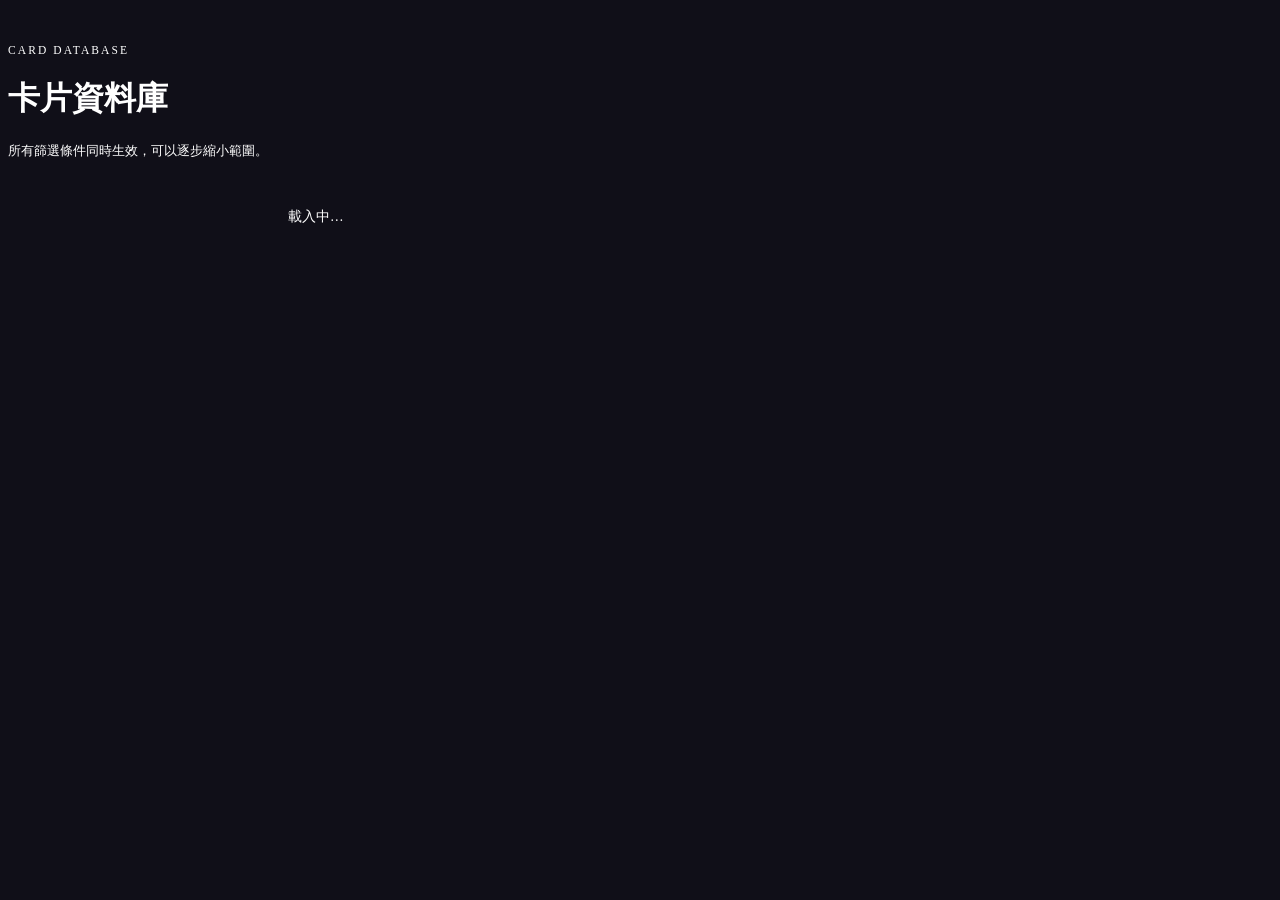
==== commit 44fd7514: "嘗試修正網頁轉暗問題" ====
--- a/cards.html
+++ b/cards.html
@@ -2,6 +2,7 @@
 <html lang="zh-Hant">
 <head>
 <meta charset="UTF-8">
+<meta name="color-scheme" content="dark">
 <style>html,body{background:#100f18;}</style>
 <meta name="viewport" content="width=device-width, initial-scale=1.0">
 <title>卡片資料庫 | 新世界狂歡 | 關卡攻略筆記</title>
@@ -19,13 +20,14 @@
 <body>
 <div id="navbar-host"></div>
 
-<header class="container page-header">
+<header class="container page-header cards-page-header">
   <div class="page-eyebrow">Card Database</div>
   <h1>卡片資料庫</h1>
   <p id="cards-description">所有篩選條件同時生效，可以逐步縮小範圍。</p>
 </header>
 
 <main class="container">
+  <div id="filter-bar-host"></div>
   <div class="filter-grid-layout fg-page">
     <aside class="fg-sidebar" id="filter-host"></aside>
     <div>
--- a/assets/css/components.css
+++ b/assets/css/components.css
@@ -138,6 +138,26 @@
   padding: 20px;
 }
 .chapter-group { margin-bottom: 24px; }
+/* 系列說明 (2026-09-27, stagesList.js renderChapterGroup)：關卡攻略頁、
+   現役區每個系列方框的最底下。黑色 20% 底、#727272 字，字級跟頁面上方
+   說明文（.page-header p，0.8rem）一樣。寬度跟著文字、最寬是按鈕區的
+   寬度（max-width:100%），左右置中；pre-wrap 跟上方說明文一樣保留後台
+   編輯時打的換行。 */
+.chapter-series-note {
+  width: fit-content;
+  max-width: 100%;
+  margin: 16px auto 0;
+  padding: 6px 10px;
+  box-sizing: border-box;
+  background: rgba(0, 0, 0, 0.2);
+  border-radius: var(--radius-sm);
+  color: #727272;
+  font-size: 0.8rem;
+  line-height: 1.65;
+  text-align: center;
+  white-space: pre-wrap;
+  overflow-wrap: anywhere;
+}
 .chapter-title {
   font-family: var(--font-display);
   color: var(--accent-gold);
@@ -547,6 +567,165 @@
 .card-btn.selected { border-color: var(--accent-teal); box-shadow: 0 0 0 2px rgba(79,200,176,0.35); }
 .card-btn.disabled { cursor: default; }
 .card-btn.disabled:hover { border-color: var(--border-soft); transform: none; }
+/* 卡片上緣正中間的小標籤 (2026-09-27, CardButton.js 的 opts.tag)：放在
+   屬性、定位兩個徽章之間，不擋到臉。字級、內距都用卡片寬度比例 (cqw)。 */
+.card-btn-tag {
+  position: absolute;
+  left: 50%; top: 4cqw;
+  transform: translateX(-50%);
+  z-index: 4;
+  padding: 1.5cqw 6cqw;
+  border-radius: 999px;
+  background: rgba(16, 15, 24, 0.88);
+  color: var(--text);
+  font-size: max(10px, 11cqw);
+  font-weight: 700;
+  line-height: 1.3;
+  white-space: nowrap;
+  pointer-events: none;
+}
+/* 選卡視窗的「同章已使用」(2026-09-27, CardPicker.js renderUsedStrip)：
+   同章其他每一關的第 1 組，照站位整隊顯示（沒放卡的位置畫虛線空格）。
+   關卡編號（7-1）放在每隊上方置中。放得下就一行兩隊平分整列，放不下
+   （手機）就一行一隊——幾欄、每張小卡多大由 CardPicker.js 的
+   sizeUsedStrip() 依實際寬度算好整數像素，設成 --us-cols / --us-cell /
+   --us-cell-h（卡片落在整數像素上，細邊框才不會有的粗有的細）。
+   在「選擇隊伍」裡它是上方固定條的一部分，margin-top 要讓開格子下方
+   凸出來的「第 N 位」選單。 */
+.used-strip {
+  grid-column: 1 / -1;
+  display: grid;
+  grid-template-columns: repeat(var(--us-cols, 2), minmax(0, 1fr));
+  gap: 10px 16px;
+  margin-top: 32px;
+  margin-bottom: 12px;
+}
+.tp-slot-row .used-strip {
+  margin-bottom: -14px;
+  /* 100cqw ＝ 整條固定列的寬度（見 .tp-slot-row 的 container-type）。
+     只在「選擇隊伍」裡設；單張選卡視窗沒有這個容器，不能用 cqw，否則
+     會變成以整個瀏覽器視窗寬度計算、撐出畫面。 */
+  width: 100cqw;
+  /* 上排 5 格置中後，這一條所在的格線範圍也跟著縮到中間；用
+     justify-self:center 讓 100cqw 寬的它以中線對齊，才會剛好貼滿整列 */
+  justify-self: center;
+}
+.used-strip-group {
+  display: grid;
+  grid-template-columns: repeat(5, var(--us-cell, 64px));
+  grid-template-rows: auto var(--us-cell-h, 83px);
+  justify-content: center;
+  align-items: center;
+  gap: 4px 6px;
+  padding: 5px 7px 8px;
+  background: var(--bg-card);
+  border: 1px solid var(--border-soft);
+  border-radius: var(--radius-md);
+}
+.used-strip-label {
+  grid-column: 1 / -1;
+  text-align: center;
+  color: var(--accent-gold);
+  font-weight: 700; font-size: 0.8rem; line-height: 1.2;
+  white-space: nowrap;
+}
+.used-strip-card, .used-strip-empty { width: 100%; height: 100%; }
+/* card-btn 是 <button>（行內元素），不設 display:block 的話下方會多出
+   一條文字基線的空隙，卡片就會偏上。 */
+.used-strip-card .card-btn { display: block; width: 100%; height: 100%; aspect-ratio: auto; cursor: default; }
+.used-strip-card .card-btn:hover { transform: none; }
+.used-strip-empty {
+  border: 1px dashed var(--border);
+  border-radius: var(--radius-sm);
+  background: rgba(255, 255, 255, 0.02);
+  box-sizing: border-box;
+}
+/* 手機（600px 以下）：一行一隊，關卡編號放回左邊一欄，比較省高度 */
+@media (max-width: 600px) {
+  .used-strip { gap: 6px; margin-top: 18px; }
+  .used-strip-group {
+    grid-template-columns: 34px repeat(5, var(--us-cell, 44px));
+    grid-template-rows: var(--us-cell-h, 57px);
+    gap: 5px; padding: 6px;
+  }
+  .used-strip-label { grid-column: auto; }
+}
+/* 卡片外框統一 (2026-09-27)：「選擇隊伍」上排 5 格和下面「同章已使用」
+   的小卡，用同一種外框——拿掉 .card-btn 自己的灰色外框，只留稀有度的
+   彩色邊框，粗細統一 2px。原本上排是「灰框 2px ＋ 彩框 3px」疊成的粗框，
+   小卡是 1.5px，大小卡看起來粗細不一。只影響這兩個地方，卡片資料庫等
+   其他頁面的卡片不變。 */
+.tp-slot .card-btn,
+.used-strip-card .card-btn { border: none; border-radius: var(--radius-sm); }
+/* 上排格子裡的卡也用 display:block，拿掉 <button> 下方那條文字基線空隙
+   （原本每格下面多 6px 左右空白，拿掉灰框後又會再多 2px）。 */
+.tp-slot .card-btn { display: block; }
+.tp-slot .card-face-border,
+.used-strip-card .card-face-border { padding: 2px; border-radius: var(--radius-sm); }
+.tp-slot .card-face, .used-strip-card .card-face { border-radius: var(--radius-sm); }
+/* 「選擇隊伍」裡可以直接改同章其他關卡 (2026-09-27, CardPicker.js 的
+   editableGroups)。三種狀態各用不同樣子：
+   - 發光（.is-target）：點了空格，下一張從卡池點的卡會放進這格。上排
+     5 格和「已使用」區的空格都可以。
+   - 準備退回（.is-armed）：「已使用」區的卡第 1 下只標記，紅色細框＋
+     下半部暗色小字，同一張再點一下才退回卡池。不擋臉。
+   - 動過（.is-changed）：跟原本存的不一樣的卡，蓋 20% 金色＋右下角紅點。 */
+.used-strip-card { position: relative; }
+.used-strip.is-editable .used-strip-card .card-btn { cursor: pointer; }
+.used-strip-empty.is-clickable,
+.tp-slot-empty.is-clickable { cursor: pointer; }
+.used-strip-empty.is-clickable:hover,
+.tp-slot-empty.is-clickable:hover { border-color: var(--text-faint); }
+.used-strip-empty.is-target,
+.tp-slot-empty.is-target {
+  border: 1px solid var(--accent-gold);
+  background: rgba(201, 164, 92, 0.10);
+  box-shadow: 0 0 0 1px var(--accent-gold), 0 0 12px rgba(201, 164, 92, 0.65);
+  animation: slot-target-pulse 1.4s ease-in-out infinite;
+}
+@keyframes slot-target-pulse {
+  50% { box-shadow: 0 0 0 1px var(--accent-gold), 0 0 4px rgba(201, 164, 92, 0.35); }
+}
+.used-strip-card.is-changed::after {
+  content: '';
+  position: absolute; inset: 0;
+  z-index: 5;
+  border-radius: var(--radius-sm);
+  background: rgba(201, 164, 92, 0.20);
+  pointer-events: none;
+}
+/* 紅點用純色圓形畫，不用 emoji（emoji 在各系統會有漸層立體感） */
+.used-strip-dot {
+  position: absolute;
+  right: 4px; bottom: 4px;
+  z-index: 6;
+  width: 10px; height: 10px;
+  border-radius: 50%;
+  background: #e2604f;
+  box-shadow: 0 1px 3px rgba(0, 0, 0, 0.75);
+  pointer-events: none;
+}
+.used-strip-card.is-armed { box-shadow: 0 0 0 2px #e2604f; border-radius: var(--radius-sm); }
+.used-strip-armed-hint {
+  position: absolute;
+  left: 0; right: 0; bottom: 0;
+  height: 40%;
+  z-index: 7;
+  display: flex; align-items: center; justify-content: center;
+  border-radius: 0 0 var(--radius-sm) var(--radius-sm);
+  background: rgba(16, 15, 24, 0.78);
+  color: #fff;
+  font-size: 11px; font-weight: 700; line-height: 1;
+  white-space: nowrap;
+  pointer-events: none;
+}
+@media (max-width: 600px) {
+  .used-strip-dot { width: 8px; height: 8px; right: 3px; bottom: 3px; }
+  .used-strip-armed-hint { font-size: 9px; letter-spacing: -0.5px; }
+}
+@media (max-width: 370px) {
+  .used-strip-armed-hint { font-size: 8px; }
+}
 .card-btn-disabled-overlay {
   position: absolute;
   /* Matches .card-face-badge-tl's own overflow amount (top:-4cqw;
@@ -1085,15 +1264,15 @@
    team it's paired with. Only icon+name per the "敵人圖示＋名稱" spec;
    the chip's own note text (enemy.note — a different field from the
    team's own 筆記/note) is hidden here, not deleted from the data. */
-.tn-enemy-row { display: flex; flex-wrap: wrap; gap: 10px; margin-bottom: 12px; }
-.tn-enemy-row .enemy-chip { width: 64px; gap: 4px; }
+.tn-enemy-row { display: flex; flex-wrap: nowrap; gap: 10px; margin-bottom: 12px; }
+/* 一樣永遠一列、放不下時等比例縮小（最大 64px），見 enemy-portrait.css */
+.tn-enemy-row .enemy-chip { flex: 0 1 64px; width: 64px; gap: 4px; }
 .tn-enemy-row .enemy-portrait,
-.tn-enemy-row .enemy-portrait-clip,
-.tn-enemy-row .enemy-portrait-empty { width: 64px; height: 64px; }
+.tn-enemy-row .enemy-portrait-empty { max-width: 64px; }
 /* Badge is a fixed 38px normally (see enemy-portrait.css) — scaled
    down to match the smaller 64px portrait here (same ~43% ratio),
    otherwise it reads oversized relative to its own portrait. */
-.tn-enemy-row .enemy-portrait-badge { width: 28px; height: 28px; top: -6px; left: -6px; }
+.tn-enemy-row .enemy-portrait-badge { width: 44%; top: -9%; left: -9%; }
 .tn-enemy-row .enemy-chip-name { font-size: 0.75rem; text-align: center; }
 .tn-enemy-row .enemy-chip-note { display: none; }
 /* Separates the enemy row from the team card below it — without this
@@ -1280,6 +1459,12 @@
      寬（一格將近 170px），上排比下面選卡的格子還大很多。minmax(0, …)
      保留 09-12 的手機修正——窄螢幕時一樣可以縮小、5 格不會換行。 */
   grid-template-columns: repeat(5, minmax(0, 100px));
+  /* 目前編輯的這一組放在正中間 (2026-09-27) */
+  justify-content: center;
+  /* 讓裡面的「同章已使用」(.used-strip) 可以用 100cqw 取得整條固定列的
+     寬度 (2026-09-27)，不會被擠在 5 個格子加起來的寬度裡。只是宣告成
+     「尺寸參考容器」，5 個格子本身的大小完全不變。 */
+  container-type: inline-size;
   gap: 10px;
   /* Sticks to the top of .modal-body's own scroll area (not the whole
      page) while the filter panel below scrolls underneath it — same
@@ -1333,10 +1518,145 @@
   transform: translateX(-50%);
   /* 比格子本身寬一點，並關掉瀏覽器原生下拉箭頭，「第 N 位」四個字才不會被擠斷
      (2026-09-09 修正)。 */
-  width: 80px;
+  /* 最寬 80px，但不能超過格子本身太多 (2026-09-27)：手機上一格只有
+     60px 左右，固定 80px 會跟隔壁格的選單黏在一起重疊。格子之間的間距
+     是 10px，這裡最多比格子寬 8px，兩個選單之間至少留 2px。 */
+  width: min(80px, calc(100% + 8px));
   appearance: none; -webkit-appearance: none; -moz-appearance: none;
   padding: 2px 4px;
   font-size: 0.72rem; text-align: center; text-align-last: center;
   background: var(--bg-elevated); color: var(--text-dim);
   border: 1px solid var(--border-soft); border-radius: var(--radius-sm);
 }
+
+/* =========================================================
+   選卡視窗標題縮小 (2026-09-27, CardPicker.js 的 .modal-picker)
+   「選擇隊伍（點卡片依序加入…）」「選擇卡片」只當提示用：字縮到最小、
+   上下留白縮到最少，電腦、手機都套用。× 保留足夠的可點範圍。
+   ========================================================= */
+.modal-picker .modal-header { padding: 2px 6px 2px 16px; }
+.modal-picker .modal-header h2 {
+  font-size: 0.72rem; font-weight: 400;
+  color: var(--text-faint);
+  letter-spacing: 0.04em;
+}
+.modal-picker .modal-close { min-width: 36px; min-height: 32px; }
+/* 選卡視窗固定高度：篩選後卡片變少時，視窗不會縮小、跑到畫面中間，
+   一直停在同一個位置。 */
+.modal-picker { height: 88vh; }
+.modal-picker .modal-body { flex: 1; }
+/* 「選擇隊伍」電腦版左側篩選欄：固定在上方固定條的下緣，不要滑進固定
+   條底下被蓋住。--tp-row-h / --tp-side-max 由 CardPicker.js 量出實際
+   高度後設定。（-8px ＝ 固定條往上凸出的 20px 減掉 12px 間距） */
+.tp-layout .fg-sidebar {
+  top: calc(var(--tp-row-h, 0px) - 8px);
+  max-height: var(--tp-side-max, 70vh);
+}
+
+/* =========================================================
+   觸控裝置（手機、平板）專用 (2026-09-27)
+   判斷條件是「主要操作方式是手指」(pointer: coarse)，不看螢幕寬度——電腦把視窗
+   拉窄也不會套用。2026-09-27：原本另外要求「沒有滑鼠游標」(hover: none)，
+   但噗浪等 App 的內建瀏覽器（Android）會誤報成有滑鼠，所以拿掉這個條件。
+   - 導覽列：上下留白縮小，選單改短名稱（Navbar.js 的 short）
+   - 卡片資料庫：大標題不顯示，改成固定在導覽列下方的篩選列
+   - 篩選收成一顆「篩選」按鈕（FilterBar.js），點了往下展開、再點收回
+   ========================================================= */
+.nav-label-short { display: none; }
+@media (pointer: coarse) {
+  .navbar-inner { padding: 6px 12px; row-gap: 0; column-gap: 16px; }
+  .nav-label-full { display: none; }
+  .nav-label-short { display: inline; }
+
+  .cards-page-header { display: none; }
+  .filter-grid-layout { grid-template-columns: 1fr; }
+
+  .fbar { display: block; position: relative; z-index: 20; }
+  .fbar-row { display: flex; align-items: center; justify-content: flex-end; gap: 8px; min-height: 36px; }
+  .fbar-note {
+    flex: 1; min-width: 0;
+    font-size: 0.75rem; color: var(--text-faint);
+    white-space: nowrap; overflow: hidden; text-overflow: ellipsis;
+  }
+  .fbar-note p { display: inline; margin: 0; }
+  .fbar-btn {
+    flex-shrink: 0;
+    padding: 6px 14px;
+    border: 1px solid var(--border);
+    border-radius: var(--radius-sm);
+    background: var(--bg-card);
+    color: var(--text-dim);
+    font-size: 0.85rem; line-height: 1.2;
+    white-space: nowrap;
+  }
+  .fbar-btn[hidden] { display: none; }
+  .fbar-toggle.is-active { color: var(--accent-gold); border-color: var(--accent-gold-dim); }
+  .fbar-toggle::after { content: '▾'; margin-left: 4px; font-size: 0.75em; }
+  .fbar.is-open .fbar-toggle::after { content: '▴'; }
+  .fbar.is-open .fbar-toggle { background: var(--bg-card-hover); }
+  /* 平板寬度才顯示選了什麼（最多兩行，超過用…）；手機寬度只看按鈕 */
+  .fbar-summary {
+    margin-top: 4px;
+    font-size: 0.82rem; line-height: 1.5;
+    color: var(--accent-gold);
+    display: -webkit-box; -webkit-line-clamp: 2; -webkit-box-orient: vertical;
+    overflow: hidden;
+  }
+  .fbar-summary[hidden] { display: none; }
+  .fbar-drop {
+    display: none;
+    position: absolute; left: 0; right: 0; top: 100%;
+    margin-top: 6px;
+    overflow-y: auto;
+    overscroll-behavior: contain;
+    -webkit-overflow-scrolling: touch;
+    background: var(--bg-elevated);
+    border: 1px solid var(--border);
+    border-radius: var(--radius-md);
+    box-shadow: 0 12px 30px rgba(0, 0, 0, 0.55);
+  }
+  .fbar.is-open .fbar-drop { display: block; }
+  /* 搬進下拉區的篩選欄：外框、固定、捲動都交給下拉區 */
+  .fbar-drop .fg-sidebar,
+  .filter-grid-layout .fbar-drop .fg-sidebar {
+    position: static; max-height: none; overflow: visible;
+    border: none; border-radius: 0; background: none;
+  }
+  .fbar-drop .filter-panel-header { display: none; }
+
+  /* 卡片資料庫：固定在導覽列正下方 */
+  .fbar--page {
+    position: sticky; top: var(--navbar-h, 0px);
+    margin: 0 -20px 12px; padding: 8px 20px;
+    background: var(--bg);
+    border-bottom: 1px solid var(--border-soft);
+  }
+  /* 單張選卡視窗：固定在視窗內容最上方 */
+  .fbar--modal-top {
+    position: sticky; top: -20px;
+    margin: -20px -22px 12px; padding: 8px 22px;
+    background: var(--bg-elevated);
+    border-bottom: 1px solid var(--border-soft);
+  }
+  /* 選擇隊伍：接在上方固定條最下面，上方一條分隔線；沒有說明文字，
+     條件摘要直接放在按鈕左邊同一行（FilterBar.js） */
+  .fbar--in-row {
+    grid-column: 1 / -1;
+    width: 100cqw; justify-self: center;
+    margin-top: 30px; margin-bottom: -24px;
+    padding-top: 8px;
+    border-top: 1px solid var(--text-dim);
+  }
+  .tp-slot-row .used-strip + .fbar--in-row { margin-top: 12px; }
+  .fbar-row .fbar-summary { flex: 1; min-width: 0; margin-top: 0; }
+  /* 單張選卡：「已使用」區緊接在篩選列下面，不用再留大空白 */
+  .fbar--modal-top + .filter-grid-layout .used-strip { margin-top: 0; }
+}
+@media (pointer: coarse) and (max-width: 600px) {
+  .fbar-summary { display: none !important; }
+  .tp-slot-row .used-strip + .fbar--in-row { margin-top: 8px; padding-top: 6px; }
+}
+/* 卡片資料庫手機寬度一列 4 張（跟選卡視窗一樣） */
+@media (pointer: coarse) and (max-width: 480px) {
+  .fg-page .card-grid { grid-template-columns: repeat(auto-fill, minmax(72px, 1fr)); gap: 6px; }
+}
